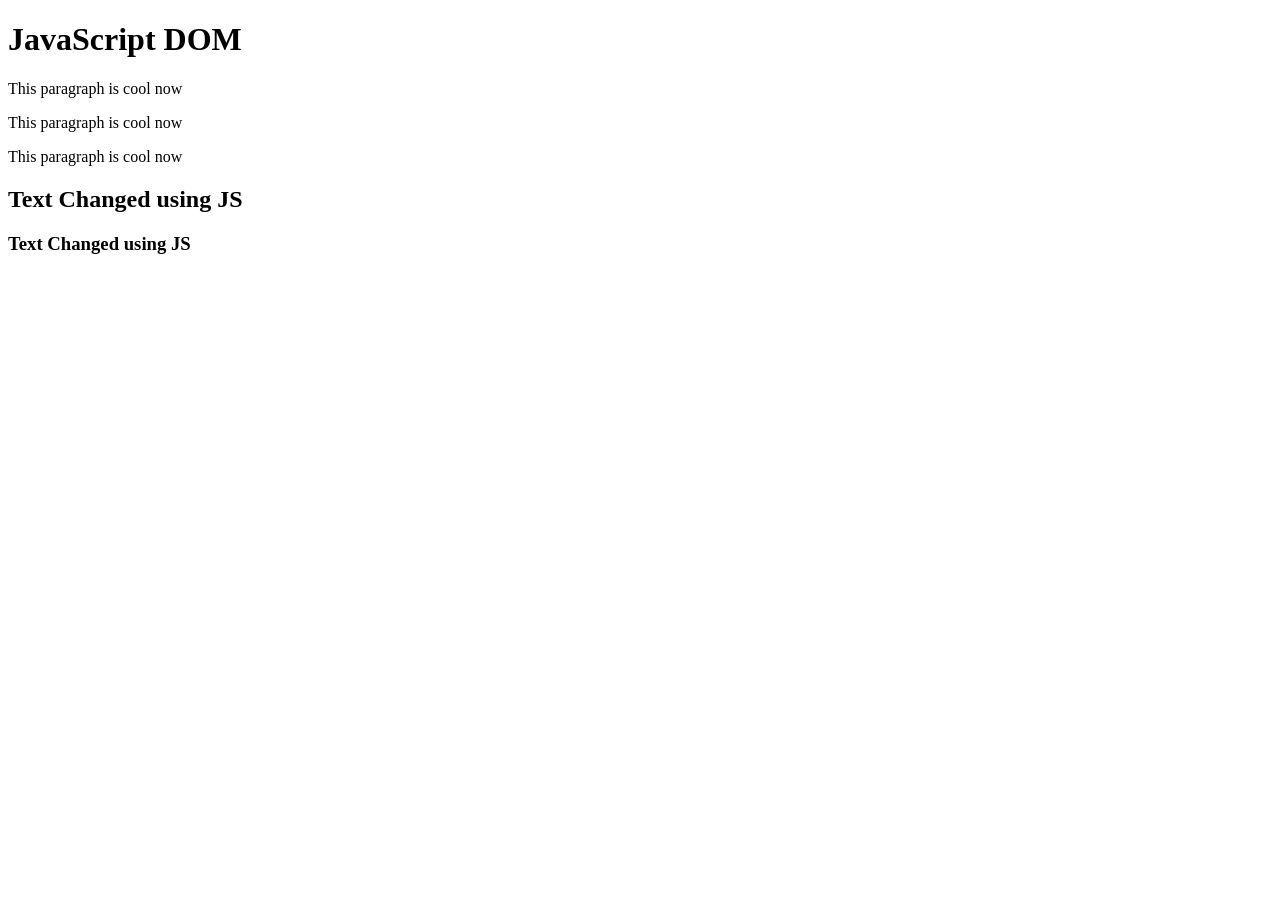
==== Day 1/task/index.html @ 3741b5bd "Complete day 1 task" ====
<!DOCTYPE html>
<html lang="en">

<head>
  <meta charset="UTF-8">
  <meta name="viewport" content="width=device-width, initial-scale=1.0">
  <script defer src="script.js"></script>
  <title>Day 1 Task</title>
</head>

<body>
  <h1 id="title">Task Title</h1>
  <p>Paragraph 1</p>
  <p>Paragraph 2</p>
  <p>Paragraph 3</p>

  <h2 class="small-title">heading 2</h2>
  <h3 class="small-title">heading 3</h3>
</body>

</html>
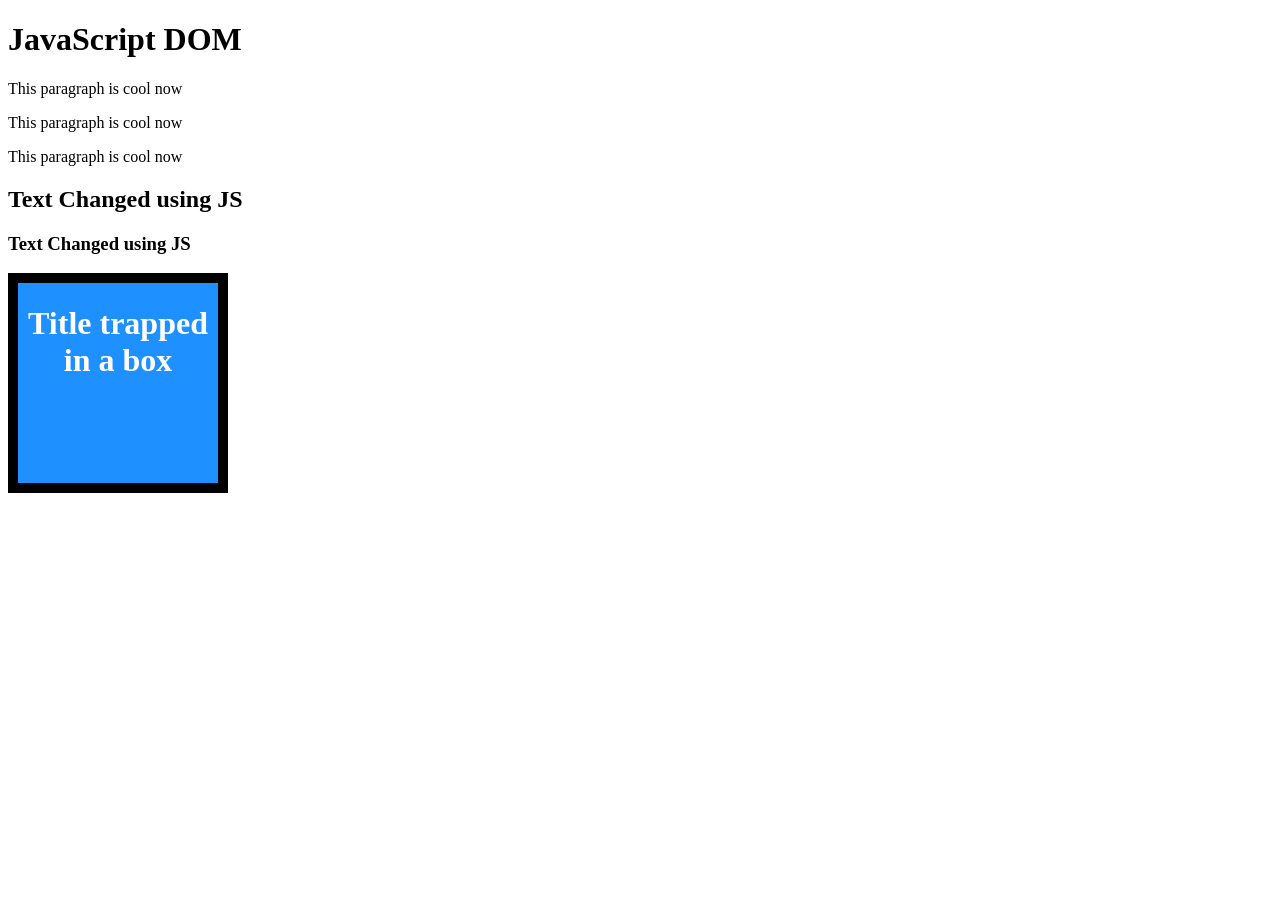
==== commit 434a4196: "Complete 2nd task" ====
--- a/Day 1/task/index.html
+++ b/Day 1/task/index.html
@@ -16,6 +16,8 @@
 
   <h2 class="small-title">heading 2</h2>
   <h3 class="small-title">heading 3</h3>
+
+  <div></div>
 </body>
 
 </html>
